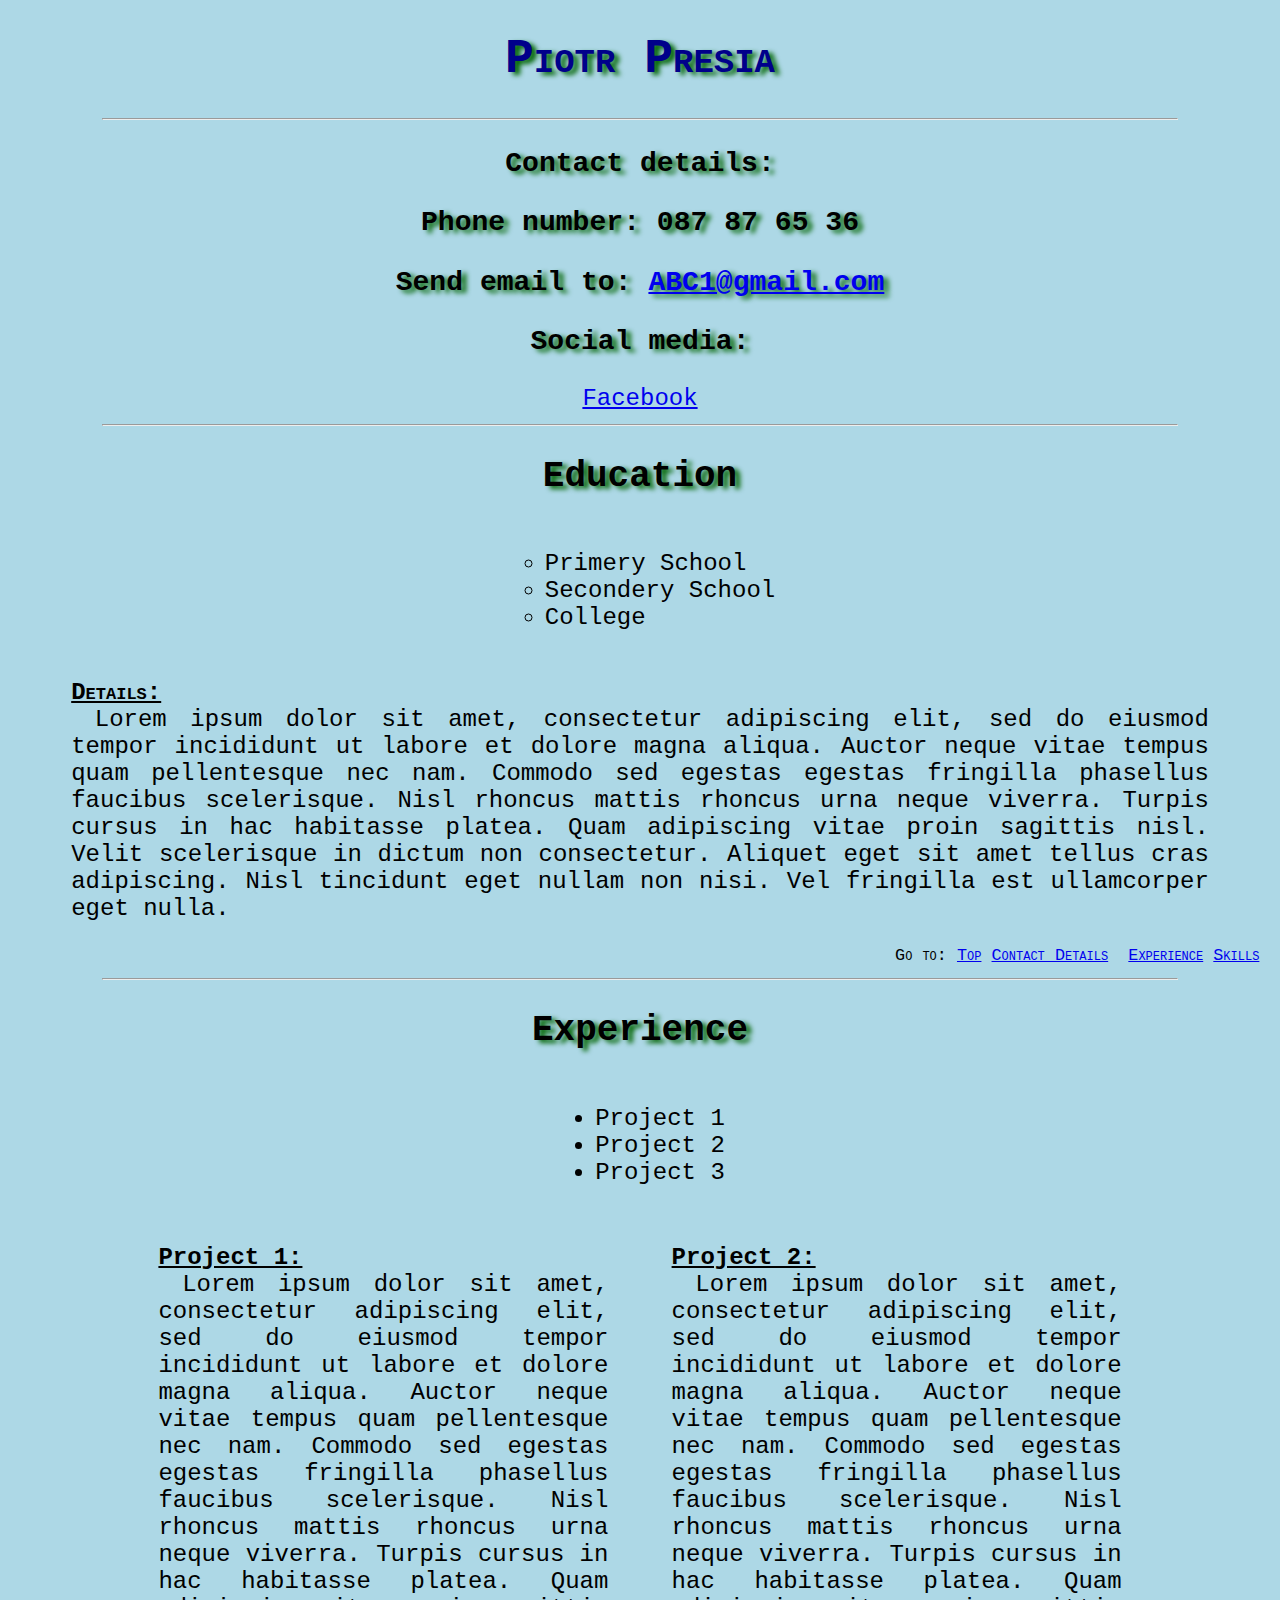
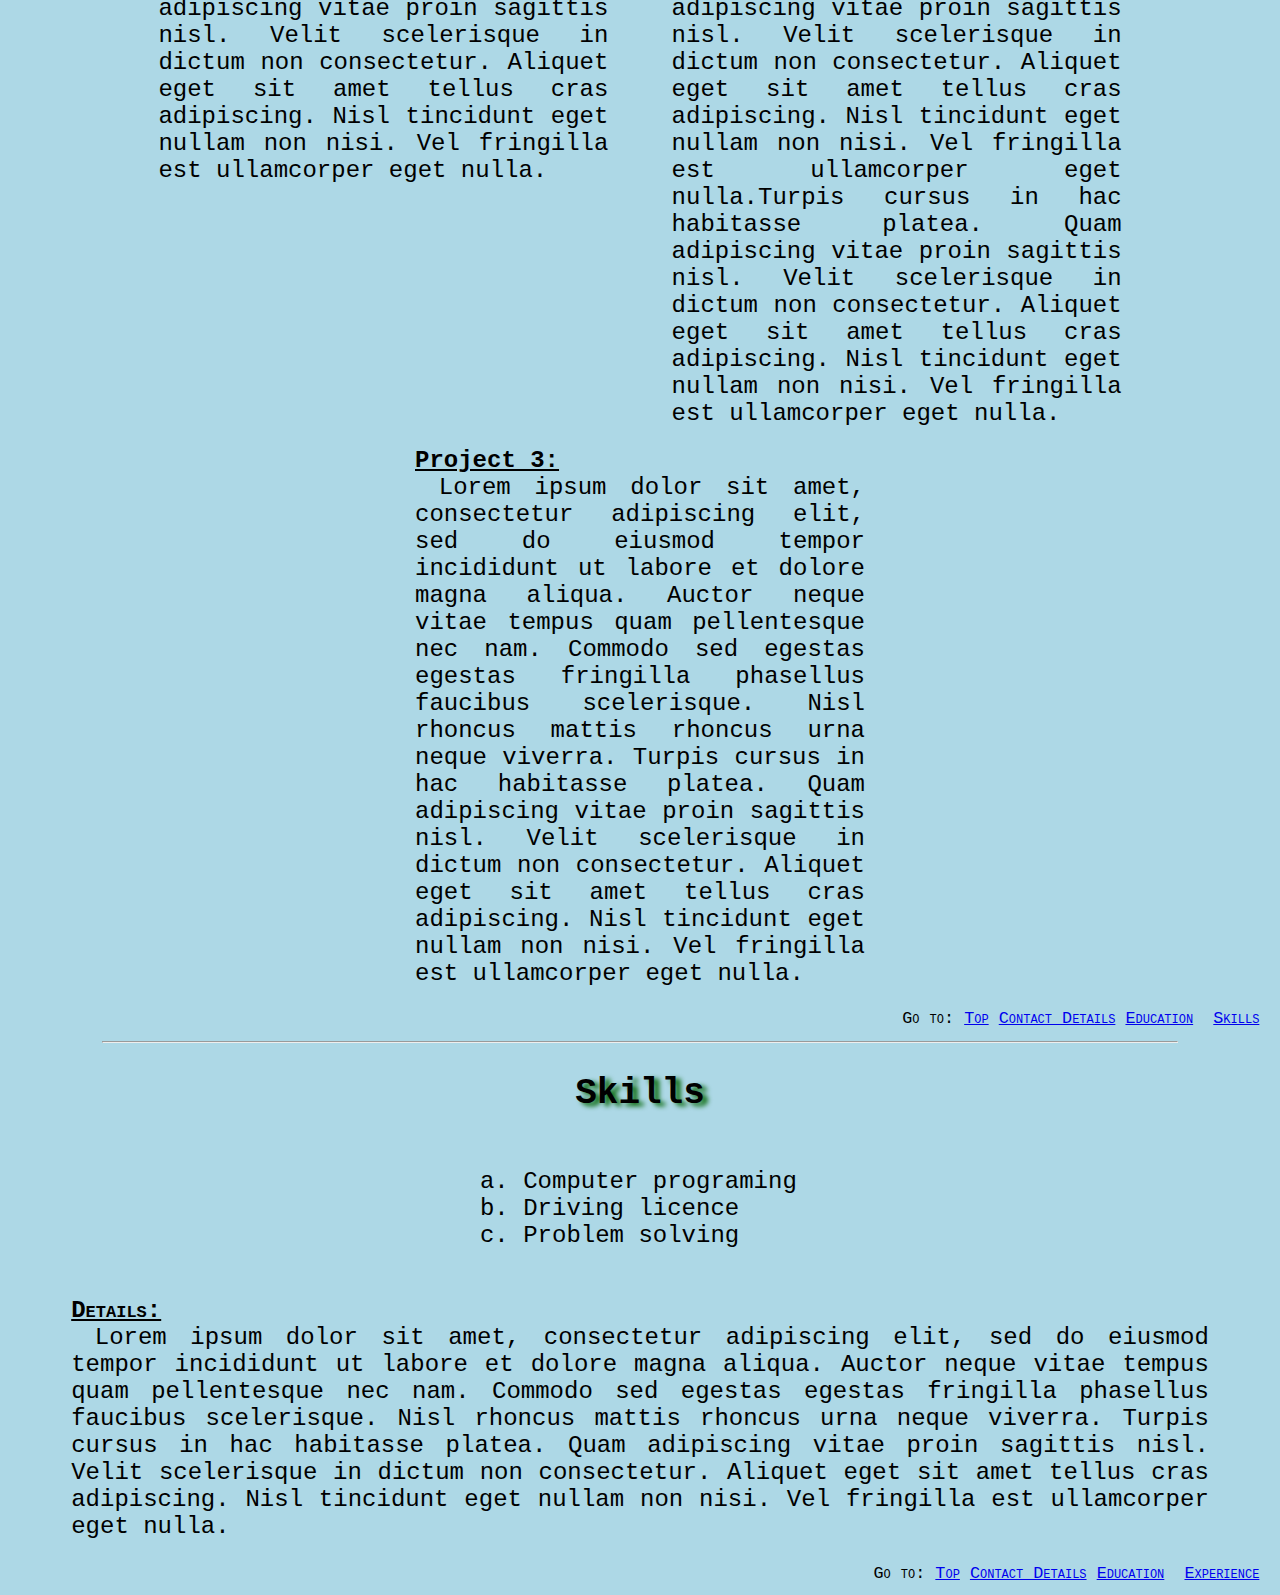
==== index.html @ 94bdb9b2 "Add files via upload" ====
<!DOCTYPE html>
<html>
	<head>
		<title>CV</title>
		<link rel="stylesheet" href="./style/style.css">
	</head>
	<body>

		<h1><font color=darkblue>Piotr Presia</font></h1>
		
		<hr>
		
		<h3><a id="contactDeatais">Contact details:</a></h3>
		<h3>Phone number: 087 87 65 36</h3>
		<h3>Send email to: <a href = "mailto: abc@example.com">ABC1@gmail.com</a></h3>
		<h3>Social media:</h3>
		<a href="https://www.facebook.com">Facebook</a>
		
		<hr>

		<h2><a id="education">Education </a></h2>
		
		<p>
			<ul class="squareList" >
				<li>Primery School</li>
				<li>Secondery School</li>
				<li>College</li>
			</ul>
		
		</p>
		<p class="paragraphPadding"><span>Details:</span></br>
		&nbsp;Lorem ipsum dolor sit amet, consectetur adipiscing elit, sed do eiusmod tempor incididunt ut labore et dolore magna aliqua.
		Auctor neque vitae tempus quam pellentesque nec nam. Commodo sed egestas egestas fringilla phasellus faucibus scelerisque. 
		Nisl rhoncus mattis rhoncus urna neque viverra. Turpis cursus in hac habitasse platea. Quam adipiscing vitae proin sagittis 
		nisl. Velit scelerisque in dictum non consectetur. Aliquet eget sit amet tellus cras adipiscing. Nisl tincidunt eget nullam 
		non nisi. Vel fringilla est ullamcorper eget nulla.
		</p>

		<div class="goTo">Go to: <a href="#top">Top</a>&nbsp;<a href="#contactDeatais">Contact Details</a>&nbsp;
		<a href="#experience">Experience</a>&nbsp;<a href="#skills">Skills</a></div>
		
		<hr>
		<h2>Experience </h2>
		<p>
			<ul>
				<li>Project 1</li>
				<li>Project 2</li>
				<li>Project 3</li>
			</ul>
		</p>
		<div id="container">
			<div><span>Project 1:</span></br>
				&nbsp;Lorem ipsum dolor sit amet, consectetur adipiscing elit, sed do eiusmod tempor incididunt ut labore et dolore magna aliqua.
				Auctor neque vitae tempus quam pellentesque nec nam. Commodo sed egestas egestas fringilla phasellus faucibus scelerisque. 
				Nisl rhoncus mattis rhoncus urna neque viverra. Turpis cursus in hac habitasse platea. Quam adipiscing vitae proin sagittis 
				nisl. Velit scelerisque in dictum non consectetur. Aliquet eget sit amet tellus cras adipiscing. Nisl tincidunt eget nullam 
				non nisi. Vel fringilla est ullamcorper eget nulla.
			</div>

			<div><span>Project 2:</span></br>
				&nbsp;Lorem ipsum dolor sit amet, consectetur adipiscing elit, sed do eiusmod tempor incididunt ut labore et dolore magna aliqua.
				Auctor neque vitae tempus quam pellentesque nec nam. Commodo sed egestas egestas fringilla phasellus faucibus scelerisque. 
				Nisl rhoncus mattis rhoncus urna neque viverra. Turpis cursus in hac habitasse platea. Quam adipiscing vitae proin sagittis 
				nisl. Velit scelerisque in dictum non consectetur. Aliquet eget sit amet tellus cras adipiscing. Nisl tincidunt eget nullam 
				non nisi. Vel fringilla est ullamcorper eget nulla.Turpis cursus in hac habitasse platea. Quam adipiscing vitae proin sagittis 
				nisl. Velit scelerisque in dictum non consectetur. Aliquet eget sit amet tellus cras adipiscing. Nisl tincidunt eget nullam 
				non nisi. Vel fringilla est ullamcorper eget nulla.
			</div>

			<div><span>Project 3:</span></br>
				&nbsp;Lorem ipsum dolor sit amet, consectetur adipiscing elit, sed do eiusmod tempor incididunt ut labore et dolore magna aliqua.
				Auctor neque vitae tempus quam pellentesque nec nam. Commodo sed egestas egestas fringilla phasellus faucibus scelerisque. 
				Nisl rhoncus mattis rhoncus urna neque viverra. Turpis cursus in hac habitasse platea. Quam adipiscing vitae proin sagittis 
				nisl. Velit scelerisque in dictum non consectetur. Aliquet eget sit amet tellus cras adipiscing. Nisl tincidunt eget nullam 
				non nisi. Vel fringilla est ullamcorper eget nulla.
			</div>
		</div>
			
		<div class="goTo">Go to: <a href="#top">Top</a>&nbsp;<a href="#contactDeatais">Contact Details</a>&nbsp;<a href="#education">Education</a>&nbsp;
		<a href="#skills">Skills</a></div>
		
		<hr>
		<h2><a id="skills">Skills</a></h2>
		
		<p>
			<ul class="starList">
				<li>Computer programing</li>
				<li>Driving licence</li>
				<li>Problem solving</li>
			</ul>
		</p>

		<p class="paragraphPadding"><span>Details:</span></br>
		&nbsp;Lorem ipsum dolor sit amet, consectetur adipiscing elit, sed do eiusmod tempor incididunt ut labore et dolore magna aliqua.
		Auctor neque vitae tempus quam pellentesque nec nam. Commodo sed egestas egestas fringilla phasellus faucibus scelerisque. 
		Nisl rhoncus mattis rhoncus urna neque viverra. Turpis cursus in hac habitasse platea. Quam adipiscing vitae proin sagittis 
		nisl. Velit scelerisque in dictum non consectetur. Aliquet eget sit amet tellus cras adipiscing. Nisl tincidunt eget nullam 
		non nisi. Vel fringilla est ullamcorper eget nulla.

		</p>
		<div class="goTo">Go to:  <a href="#top">Top</a>&nbsp;<a href="#contactDeatais">Contact Details</a>&nbsp;<a href="#education">Education</a>&nbsp;
		<a href="#experience">Experience</a></div>
		
	</body>
</html>
---- style/style.css ----
/* Update your CV from the last week to be a FlexBox responsive design. Design is mostly up to you but for full marks your design should:

Have 3 columns at some point in the design
Use Justified Content
Use a media query to change some aspect of your design at smaller widths */

html { scroll-behavior: smooth;
	}

body {
  background-color: lightblue;
  text-align: center;
  font-family: courier;
  font-size: 150%;
	}

ul {
	display: inline-block;
	text-align: left;
	
	}

h1 {text-shadow: 5px 3px 5px darkgreen ;
	font-variant-caps: small-caps;
}
h2, h3 {text-shadow: 5px 3px 5px darkgreen ;
	
			}

span{text-decoration: underline;
	font-weight: bold;
	}
	
	p {text-align: justify;
	}

.squareList {list-style-type: circle;}

.starList {list-style-type: lower-latin;}

hr { width: 85%;
background-color: green;}

.goTo {text-align: right;
font-variant-caps: small-caps;
 font-size: 0.7em;
 margin: 1%;
		}

		#container {

			display: flex;
			column-gap: 5%;
			row-gap: 3%;
			justify-content:center;
			flex-direction: row;
			flex-wrap: wrap;
			width: 100%;
			flex-wrap: wrap;

			
		}

		#container div {
			
			
			
			text-align: justify;
			min-width:450px;
			max-width: 27%;
			margin: 10px 0px 10px 0px;
			
			
			
		}

		#container div:nth-child(1) {
			
			
			
			
		
			
			
		}

		#container div:nth-child(2) {
			
			
			
			
		}

		#container div:nth-child(3) {
			
			
		
			
		}
		
		p span {
			font-variant-caps: small-caps;
			
		}

		.paragraphPadding {
			padding: 0% 5% 0% 5%;
		}
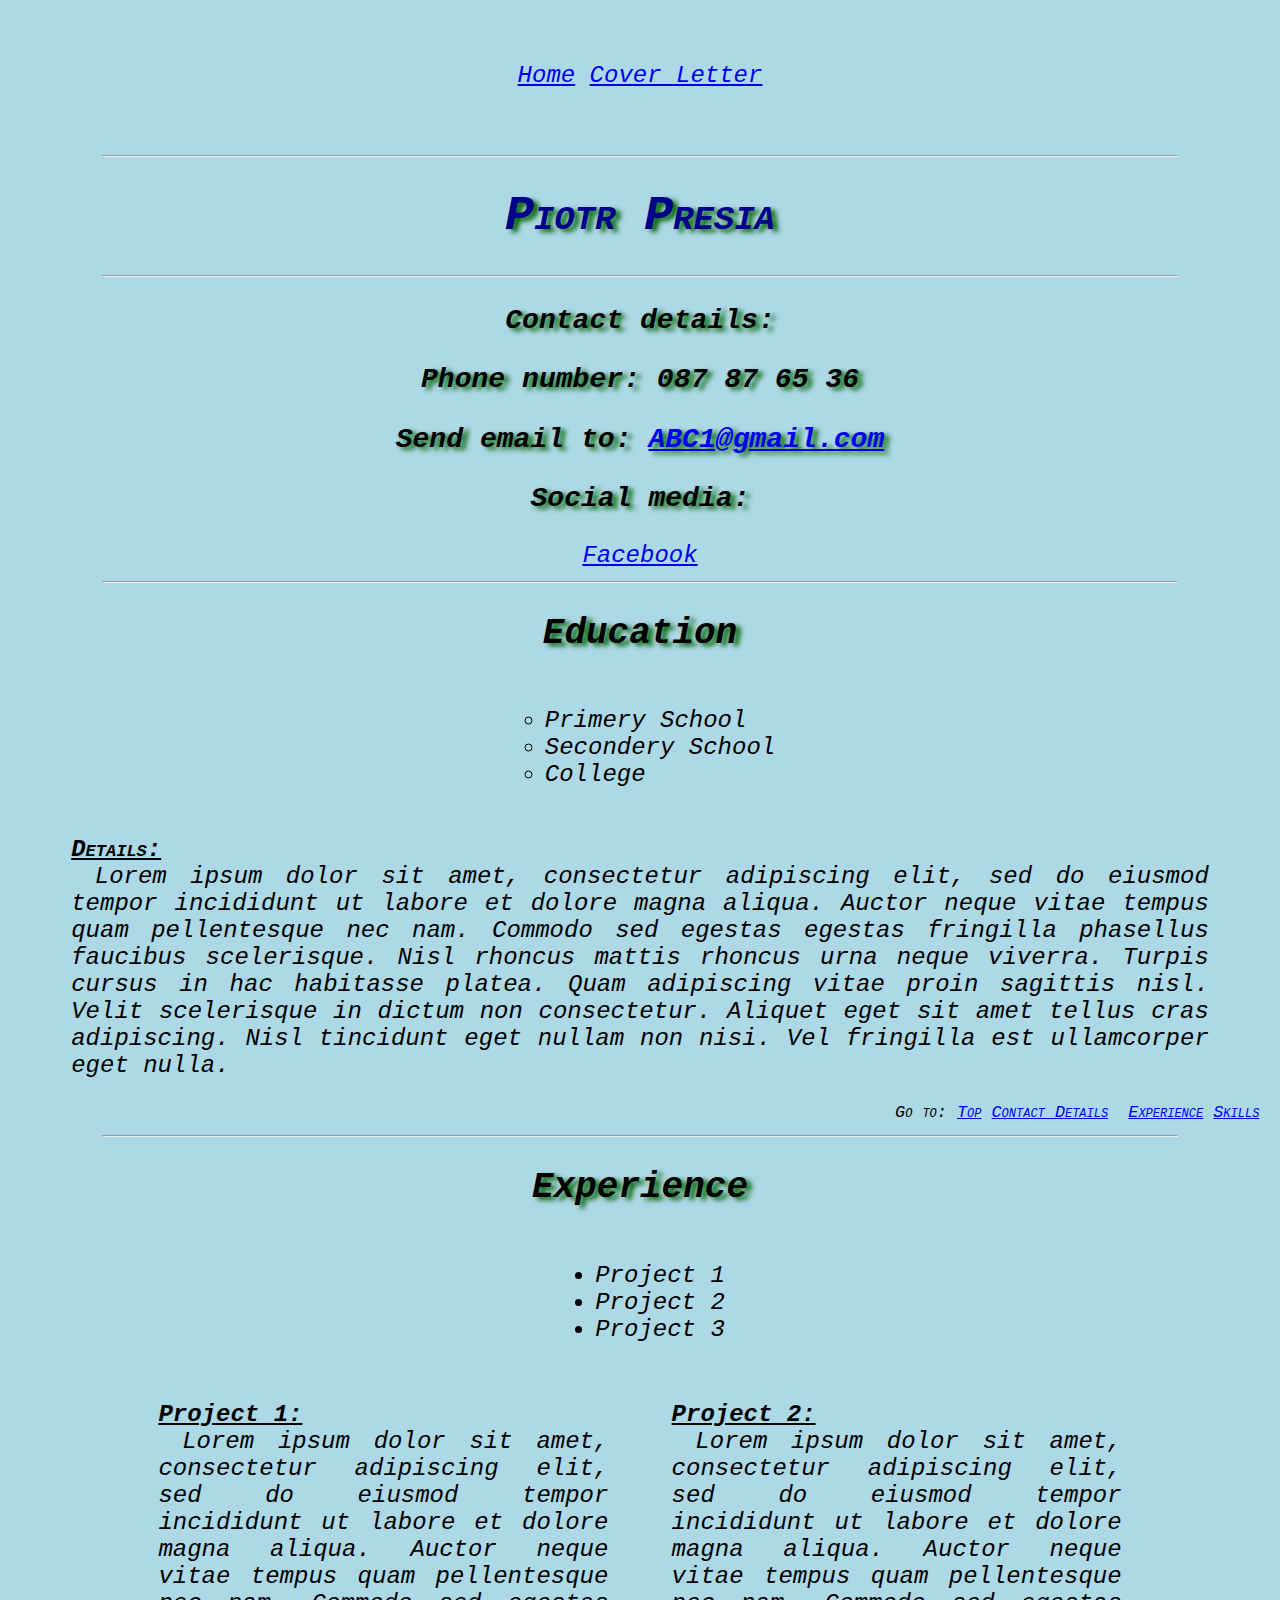
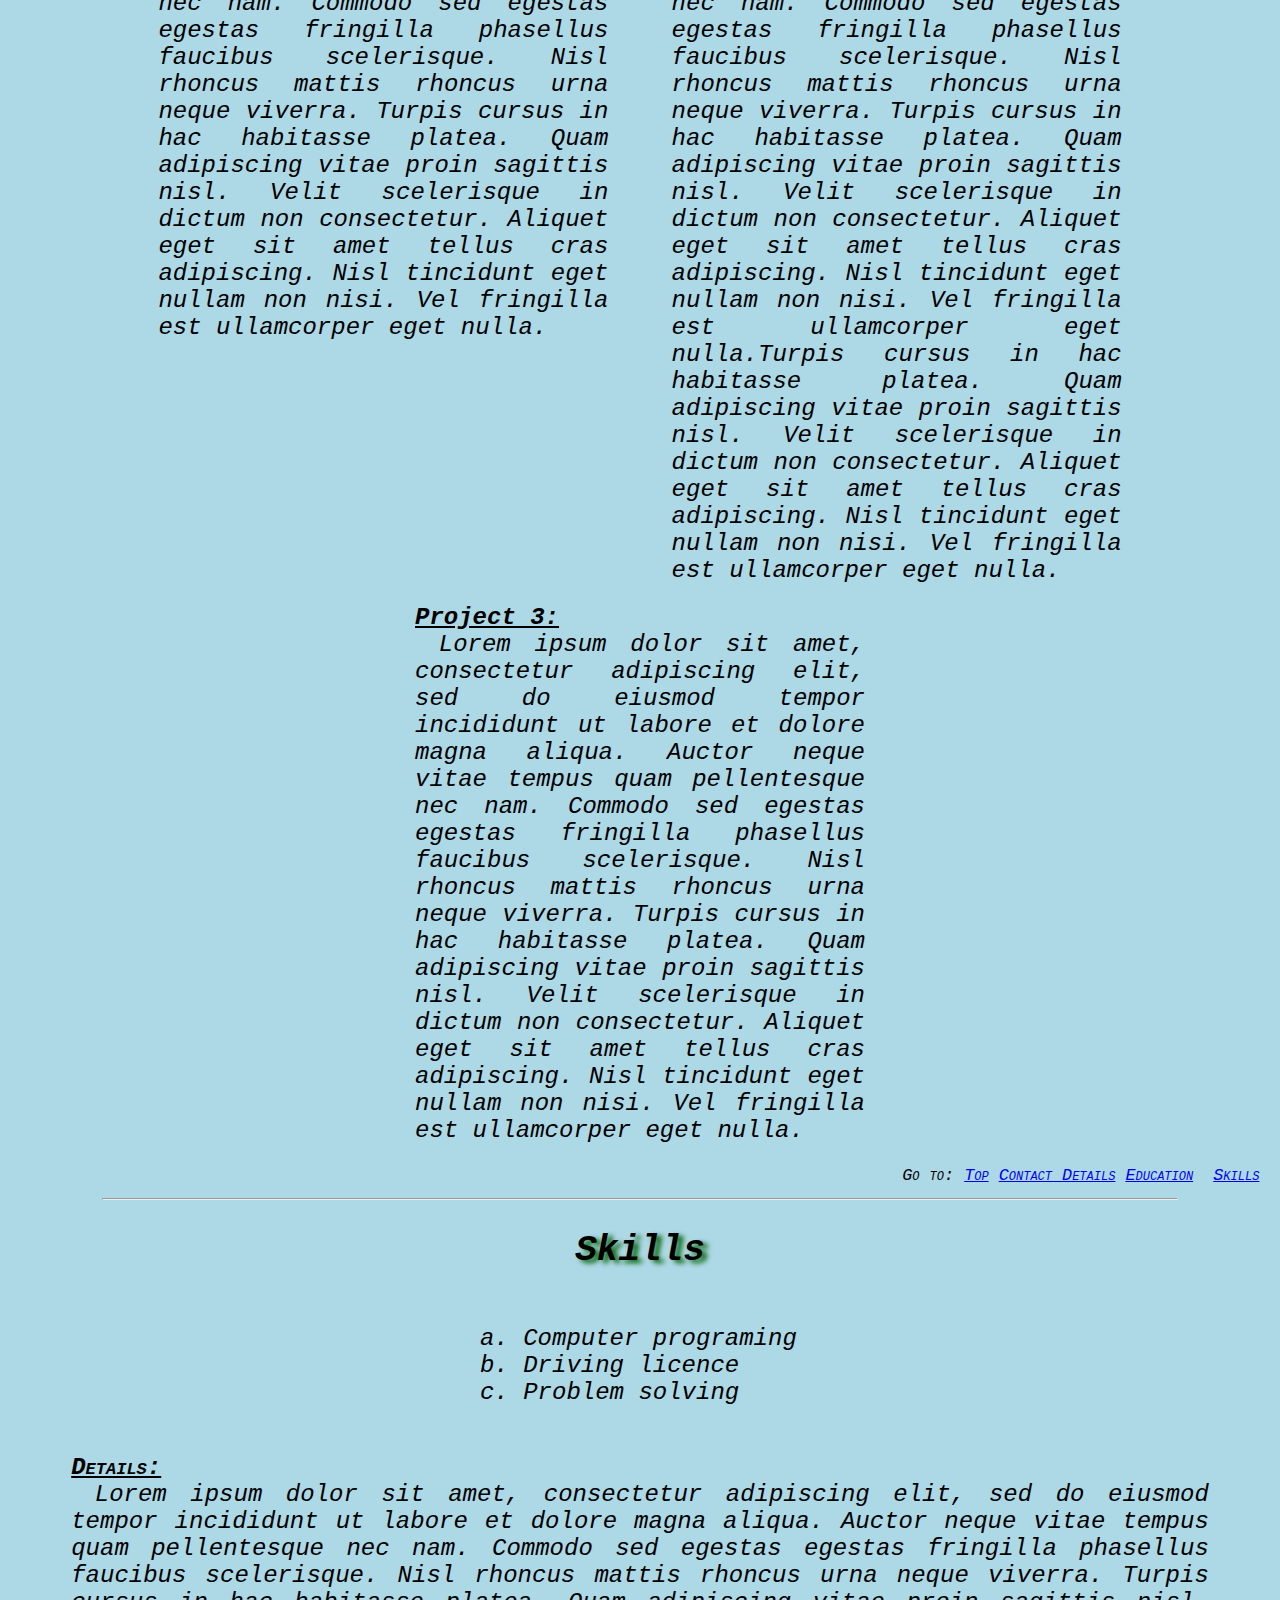
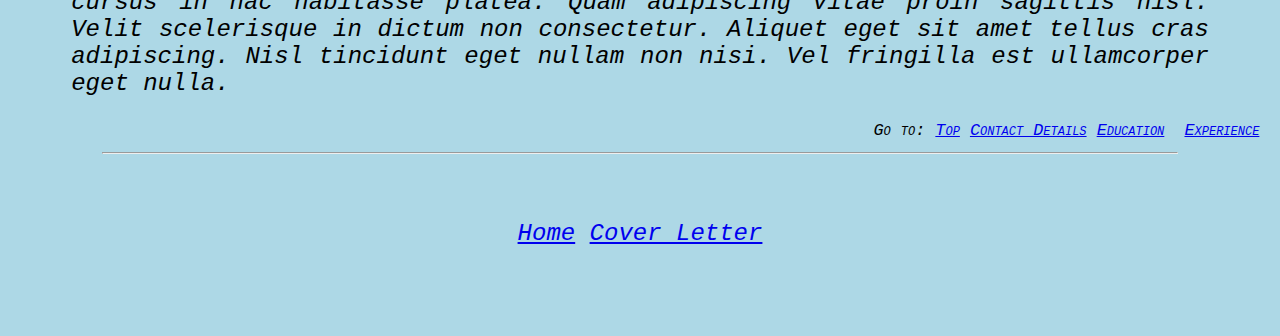
==== commit 5dd6339b: "Add files via upload" ====
--- a/index.html
+++ b/index.html
@@ -5,6 +5,17 @@
 		<link rel="stylesheet" href="./style/style.css">
 	</head>
 	<body>
+
+		<header>
+			
+			<br/><br/>
+			<a href="./index.html"><i class="fa Home"><i>Home</i></a>
+			<a href="./CoverLetter/coverLetter.html"><i class="fa Cover Letter">Cover Letter</i></a>
+			<br/>
+			<br/><br/>
+			<hr>
+
+		</header>
 
 		<h1><font color=darkblue>Piotr Presia</font></h1>
 		
@@ -100,6 +111,16 @@
 		</p>
 		<div class="goTo">Go to:  <a href="#top">Top</a>&nbsp;<a href="#contactDeatais">Contact Details</a>&nbsp;<a href="#education">Education</a>&nbsp;
 		<a href="#experience">Experience</a></div>
+
+		<footer>
+			<hr>
+			<br/><br/>
+			<a href="./index.html"><i class="fa Home"><i>Home</i></a>
+			<a href="./CoverLetter/coverLetter.html"><i class="fa Cover Letter">Cover Letter</i></a>
+			<br/>
+			<br/><br/><br/>
+
+		</footer>
 		
 	</body>
 </html>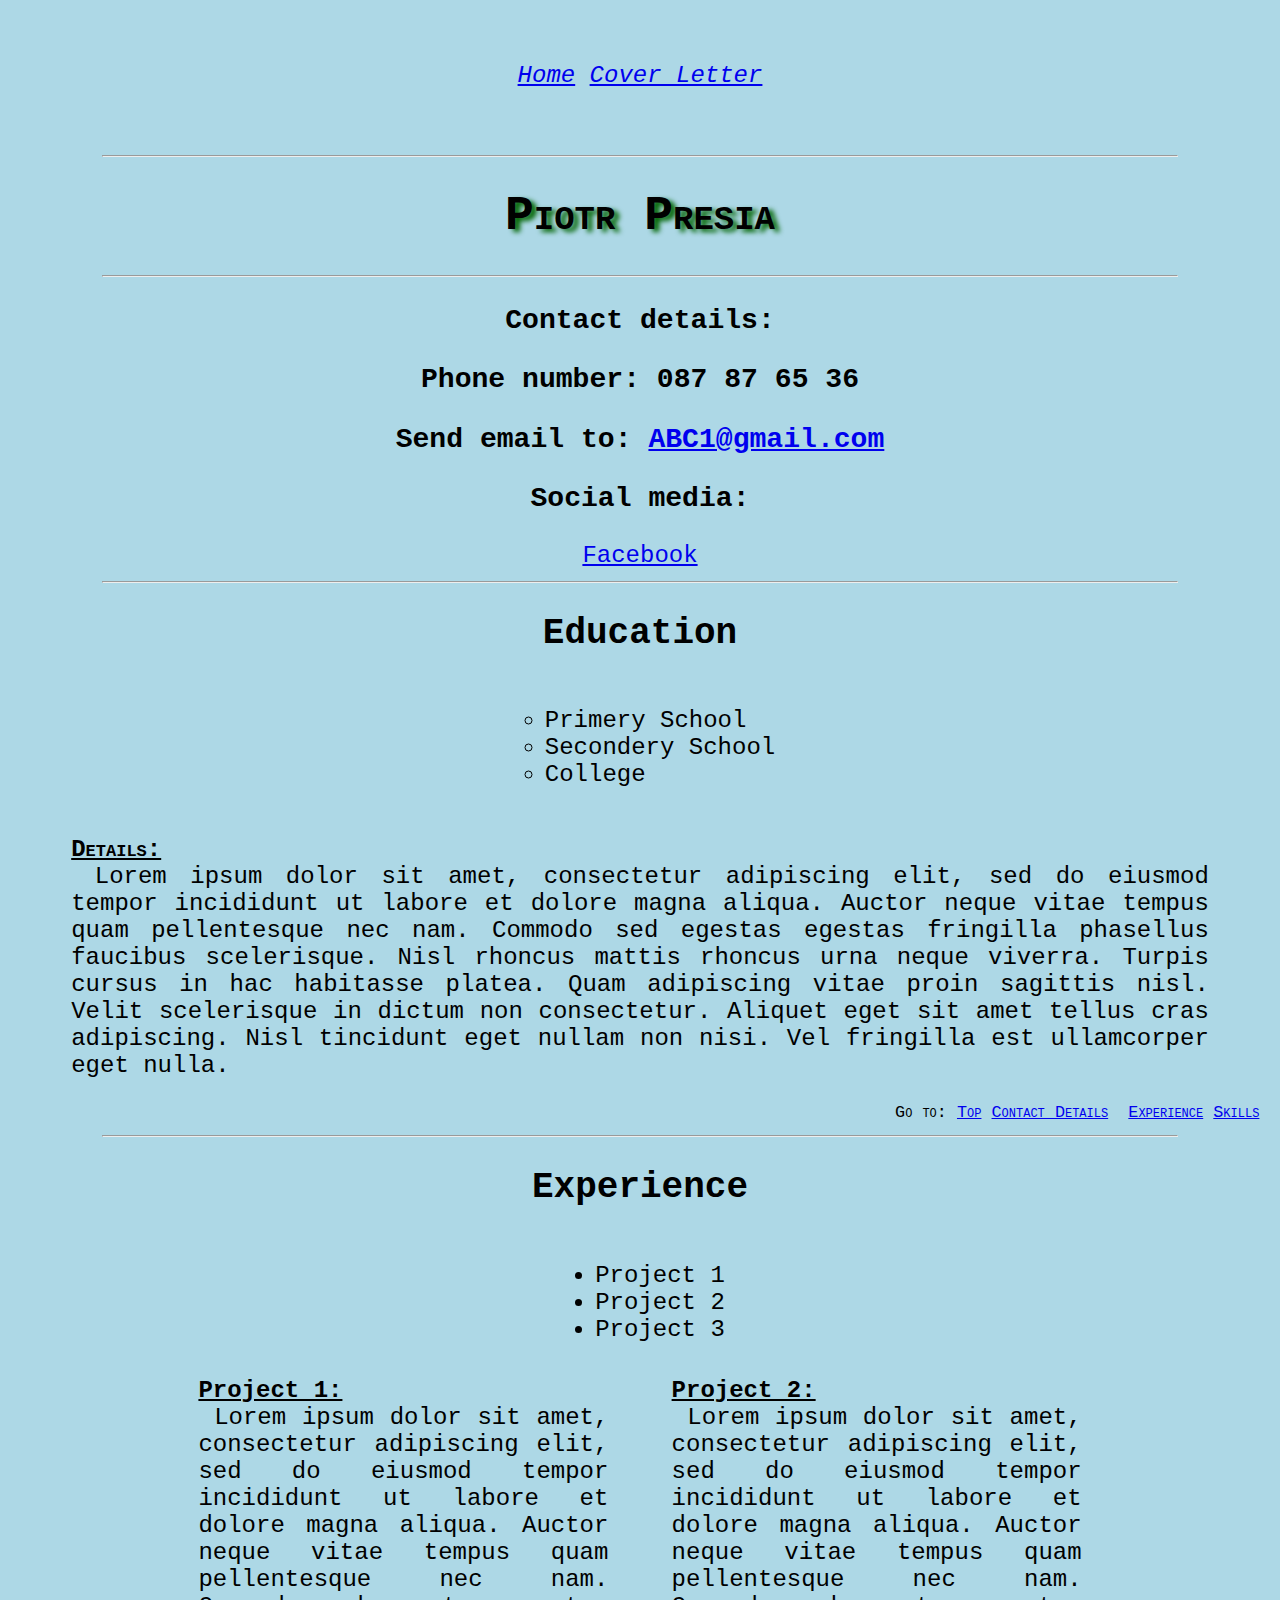
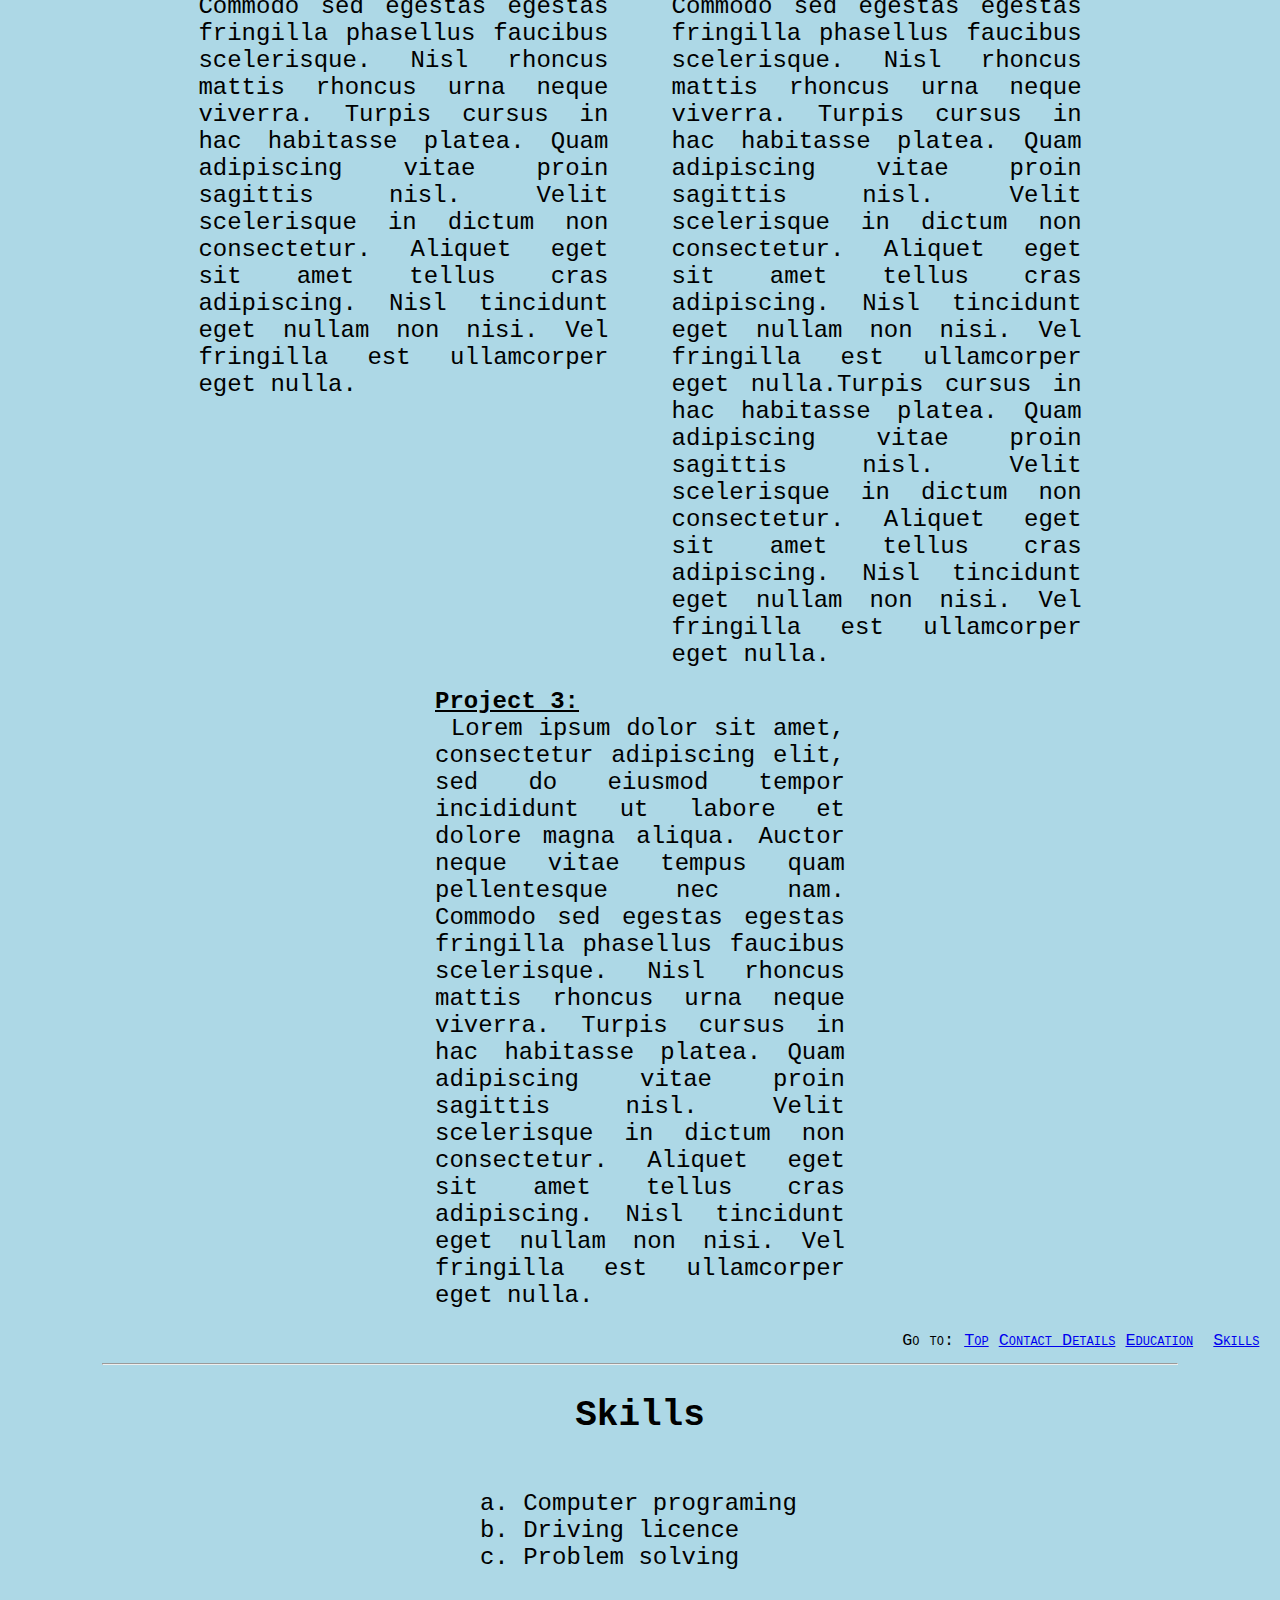
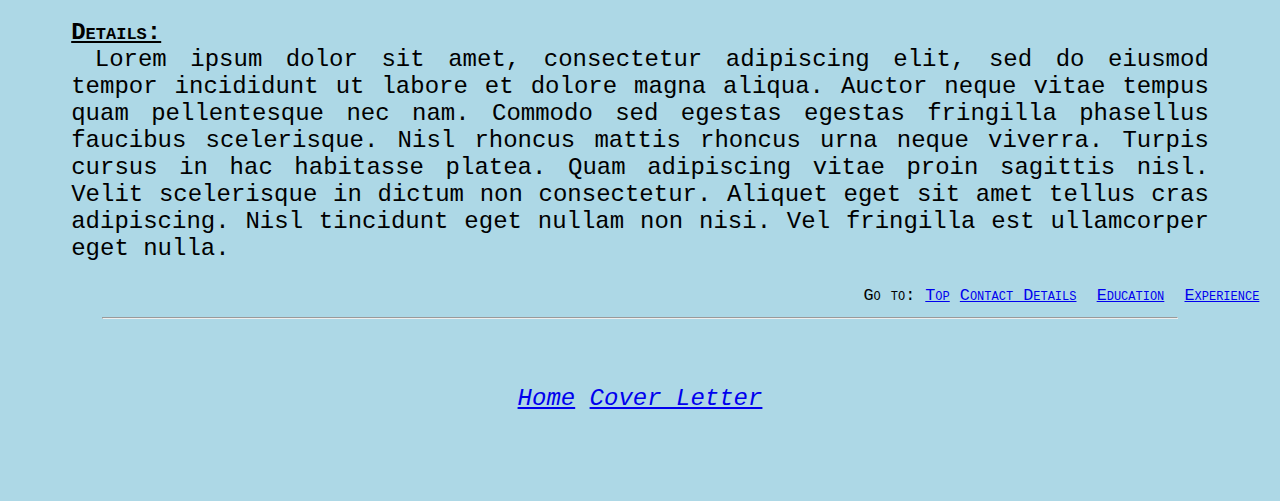
==== commit b2ef7729: "Add files via upload" ====
--- a/index.html
+++ b/index.html
@@ -1,126 +1,158 @@
 <!DOCTYPE html>
-<html>
-	<head>
-		<title>CV</title>
-		<link rel="stylesheet" href="./style/style.css">
-	</head>
-	<body>
+<html lang="zxx">
 
-		<header>
-			
-			<br/><br/>
-			<a href="./index.html"><i class="fa Home"><i>Home</i></a>
-			<a href="./CoverLetter/coverLetter.html"><i class="fa Cover Letter">Cover Letter</i></a>
-			<br/>
-			<br/><br/>
-			<hr>
+<head>
+	<title>CV</title>
+	<link rel="stylesheet" href="./style/style.css">
+	<meta charset="UTF-8">
+</head>
 
-		</header>
+<body>
 
-		<h1><font color=darkblue>Piotr Presia</font></h1>
-		
-		<hr>
-		
-		<h3><a id="contactDeatais">Contact details:</a></h3>
-		<h3>Phone number: 087 87 65 36</h3>
-		<h3>Send email to: <a href = "mailto: abc@example.com">ABC1@gmail.com</a></h3>
-		<h3>Social media:</h3>
-		<a href="https://www.facebook.com">Facebook</a>
-		
+	<header>
+
+		<br><br>
+		<a href="./index.html"><i class="fa">Home</i></a>
+		<a href="./CoverLetter/coverLetter.html"><i class="fa">Cover Letter</i></a>
+		<br>
+		<br><br>
 		<hr>
 
-		<h2><a id="education">Education </a></h2>
-		
-		<p>
-			<ul class="squareList" >
-				<li>Primery School</li>
-				<li>Secondery School</li>
-				<li>College</li>
-			</ul>
-		
-		</p>
-		<p class="paragraphPadding"><span>Details:</span></br>
-		&nbsp;Lorem ipsum dolor sit amet, consectetur adipiscing elit, sed do eiusmod tempor incididunt ut labore et dolore magna aliqua.
-		Auctor neque vitae tempus quam pellentesque nec nam. Commodo sed egestas egestas fringilla phasellus faucibus scelerisque. 
-		Nisl rhoncus mattis rhoncus urna neque viverra. Turpis cursus in hac habitasse platea. Quam adipiscing vitae proin sagittis 
-		nisl. Velit scelerisque in dictum non consectetur. Aliquet eget sit amet tellus cras adipiscing. Nisl tincidunt eget nullam 
+	</header>
+
+	<h1>
+		Piotr Presia
+	</h1>
+
+	<hr>
+
+	<h3><a id="contactDeatais">Contact details:</a></h3>
+	<h3>Phone number: 087 87 65 36</h3>
+	<h3>Send email to: <a href="mailto:abc@example.com">ABC1@gmail.com</a></h3>
+	<h3>Social media:</h3>
+	<a href="https://www.facebook.com">Facebook</a>
+
+	<hr>
+
+	<h2><a id="education">Education </a></h2>
+
+
+	<ul class="squareList">
+		<li>Primery School</li>
+		<li>Secondery School</li>
+		<li>College</li>
+	</ul>
+
+
+	<p class="paragraphPadding"><span>Details:</span><br>
+		&nbsp;Lorem ipsum dolor sit amet, consectetur adipiscing elit, sed do eiusmod tempor incididunt ut labore et
+		dolore magna aliqua.
+		Auctor neque vitae tempus quam pellentesque nec nam. Commodo sed egestas egestas fringilla phasellus faucibus
+		scelerisque.
+		Nisl rhoncus mattis rhoncus urna neque viverra. Turpis cursus in hac habitasse platea. Quam adipiscing vitae
+		proin sagittis
+		nisl. Velit scelerisque in dictum non consectetur. Aliquet eget sit amet tellus cras adipiscing. Nisl tincidunt
+		eget nullam
 		non nisi. Vel fringilla est ullamcorper eget nulla.
-		</p>
+	</p>
 
-		<div class="goTo">Go to: <a href="#top">Top</a>&nbsp;<a href="#contactDeatais">Contact Details</a>&nbsp;
-		<a href="#experience">Experience</a>&nbsp;<a href="#skills">Skills</a></div>
-		
-		<hr>
-		<h2>Experience </h2>
-		<p>
-			<ul>
-				<li>Project 1</li>
-				<li>Project 2</li>
-				<li>Project 3</li>
-			</ul>
-		</p>
-		<div id="container">
-			<div><span>Project 1:</span></br>
-				&nbsp;Lorem ipsum dolor sit amet, consectetur adipiscing elit, sed do eiusmod tempor incididunt ut labore et dolore magna aliqua.
-				Auctor neque vitae tempus quam pellentesque nec nam. Commodo sed egestas egestas fringilla phasellus faucibus scelerisque. 
-				Nisl rhoncus mattis rhoncus urna neque viverra. Turpis cursus in hac habitasse platea. Quam adipiscing vitae proin sagittis 
-				nisl. Velit scelerisque in dictum non consectetur. Aliquet eget sit amet tellus cras adipiscing. Nisl tincidunt eget nullam 
-				non nisi. Vel fringilla est ullamcorper eget nulla.
-			</div>
+	<div class="goTo">Go to: <a href="#top">Top</a>&nbsp;<a href="#contactDeatais">Contact Details</a>&nbsp;
+		<a href="#experience">Experience</a>&nbsp;<a href="#skills">Skills</a>
+	</div>
 
-			<div><span>Project 2:</span></br>
-				&nbsp;Lorem ipsum dolor sit amet, consectetur adipiscing elit, sed do eiusmod tempor incididunt ut labore et dolore magna aliqua.
-				Auctor neque vitae tempus quam pellentesque nec nam. Commodo sed egestas egestas fringilla phasellus faucibus scelerisque. 
-				Nisl rhoncus mattis rhoncus urna neque viverra. Turpis cursus in hac habitasse platea. Quam adipiscing vitae proin sagittis 
-				nisl. Velit scelerisque in dictum non consectetur. Aliquet eget sit amet tellus cras adipiscing. Nisl tincidunt eget nullam 
-				non nisi. Vel fringilla est ullamcorper eget nulla.Turpis cursus in hac habitasse platea. Quam adipiscing vitae proin sagittis 
-				nisl. Velit scelerisque in dictum non consectetur. Aliquet eget sit amet tellus cras adipiscing. Nisl tincidunt eget nullam 
-				non nisi. Vel fringilla est ullamcorper eget nulla.
-			</div>
+	<hr>
+	<h2>Experience </h2>
 
-			<div><span>Project 3:</span></br>
-				&nbsp;Lorem ipsum dolor sit amet, consectetur adipiscing elit, sed do eiusmod tempor incididunt ut labore et dolore magna aliqua.
-				Auctor neque vitae tempus quam pellentesque nec nam. Commodo sed egestas egestas fringilla phasellus faucibus scelerisque. 
-				Nisl rhoncus mattis rhoncus urna neque viverra. Turpis cursus in hac habitasse platea. Quam adipiscing vitae proin sagittis 
-				nisl. Velit scelerisque in dictum non consectetur. Aliquet eget sit amet tellus cras adipiscing. Nisl tincidunt eget nullam 
-				non nisi. Vel fringilla est ullamcorper eget nulla.
-			</div>
+	<ul>
+		<li>Project 1</li>
+		<li>Project 2</li>
+		<li>Project 3</li>
+	</ul>
+
+	<div id="container">
+		<div><span>Project 1:</span><br>
+			&nbsp;Lorem ipsum dolor sit amet, consectetur adipiscing elit, sed do eiusmod tempor incididunt ut labore et
+			dolore magna aliqua.
+			Auctor neque vitae tempus quam pellentesque nec nam. Commodo sed egestas egestas fringilla phasellus
+			faucibus scelerisque.
+			Nisl rhoncus mattis rhoncus urna neque viverra. Turpis cursus in hac habitasse platea. Quam adipiscing vitae
+			proin sagittis
+			nisl. Velit scelerisque in dictum non consectetur. Aliquet eget sit amet tellus cras adipiscing. Nisl
+			tincidunt eget nullam
+			non nisi. Vel fringilla est ullamcorper eget nulla.
 		</div>
-			
-		<div class="goTo">Go to: <a href="#top">Top</a>&nbsp;<a href="#contactDeatais">Contact Details</a>&nbsp;<a href="#education">Education</a>&nbsp;
-		<a href="#skills">Skills</a></div>
-		
-		<hr>
-		<h2><a id="skills">Skills</a></h2>
-		
-		<p>
-			<ul class="starList">
-				<li>Computer programing</li>
-				<li>Driving licence</li>
-				<li>Problem solving</li>
-			</ul>
-		</p>
 
-		<p class="paragraphPadding"><span>Details:</span></br>
-		&nbsp;Lorem ipsum dolor sit amet, consectetur adipiscing elit, sed do eiusmod tempor incididunt ut labore et dolore magna aliqua.
-		Auctor neque vitae tempus quam pellentesque nec nam. Commodo sed egestas egestas fringilla phasellus faucibus scelerisque. 
-		Nisl rhoncus mattis rhoncus urna neque viverra. Turpis cursus in hac habitasse platea. Quam adipiscing vitae proin sagittis 
-		nisl. Velit scelerisque in dictum non consectetur. Aliquet eget sit amet tellus cras adipiscing. Nisl tincidunt eget nullam 
+		<div><span>Project 2:</span><br>
+			&nbsp;Lorem ipsum dolor sit amet, consectetur adipiscing elit, sed do eiusmod tempor incididunt ut labore et
+			dolore magna aliqua.
+			Auctor neque vitae tempus quam pellentesque nec nam. Commodo sed egestas egestas fringilla phasellus
+			faucibus scelerisque.
+			Nisl rhoncus mattis rhoncus urna neque viverra. Turpis cursus in hac habitasse platea. Quam adipiscing vitae
+			proin sagittis
+			nisl. Velit scelerisque in dictum non consectetur. Aliquet eget sit amet tellus cras adipiscing. Nisl
+			tincidunt eget nullam
+			non nisi. Vel fringilla est ullamcorper eget nulla.Turpis cursus in hac habitasse platea. Quam adipiscing
+			vitae proin sagittis
+			nisl. Velit scelerisque in dictum non consectetur. Aliquet eget sit amet tellus cras adipiscing. Nisl
+			tincidunt eget nullam
+			non nisi. Vel fringilla est ullamcorper eget nulla.
+		</div>
+
+		<div><span>Project 3:</span><br>
+			&nbsp;Lorem ipsum dolor sit amet, consectetur adipiscing elit, sed do eiusmod tempor incididunt ut labore et
+			dolore magna aliqua.
+			Auctor neque vitae tempus quam pellentesque nec nam. Commodo sed egestas egestas fringilla phasellus
+			faucibus scelerisque.
+			Nisl rhoncus mattis rhoncus urna neque viverra. Turpis cursus in hac habitasse platea. Quam adipiscing vitae
+			proin sagittis
+			nisl. Velit scelerisque in dictum non consectetur. Aliquet eget sit amet tellus cras adipiscing. Nisl
+			tincidunt eget nullam
+			non nisi. Vel fringilla est ullamcorper eget nulla.
+		</div>
+	</div>
+
+	<div class="goTo">Go to: <a href="#top">Top</a>&nbsp;<a href="#contactDeatais">Contact Details</a>&nbsp;<a
+			href="#education">Education</a>&nbsp;
+		<a href="#skills">Skills</a>
+	</div>
+
+	<hr>
+	<h2><a id="skills">Skills</a></h2>
+
+
+	<ul class="starList">
+		<li>Computer programing</li>
+		<li>Driving licence</li>
+		<li>Problem solving</li>
+	</ul>
+
+
+	<p class="paragraphPadding"><span>Details:</span><br>
+		&nbsp;Lorem ipsum dolor sit amet, consectetur adipiscing elit, sed do eiusmod tempor incididunt ut labore et
+		dolore magna aliqua.
+		Auctor neque vitae tempus quam pellentesque nec nam. Commodo sed egestas egestas fringilla phasellus faucibus
+		scelerisque.
+		Nisl rhoncus mattis rhoncus urna neque viverra. Turpis cursus in hac habitasse platea. Quam adipiscing vitae
+		proin sagittis
+		nisl. Velit scelerisque in dictum non consectetur. Aliquet eget sit amet tellus cras adipiscing. Nisl tincidunt
+		eget nullam
 		non nisi. Vel fringilla est ullamcorper eget nulla.
 
-		</p>
-		<div class="goTo">Go to:  <a href="#top">Top</a>&nbsp;<a href="#contactDeatais">Contact Details</a>&nbsp;<a href="#education">Education</a>&nbsp;
-		<a href="#experience">Experience</a></div>
+	</p>
+	<div class="goTo">Go to: <a href="#top">Top</a>&nbsp;<a href="#contactDeatais">Contact Details</a>&nbsp;
+		<a href="#education">Education</a>&nbsp;
+		<a href="#experience">Experience</a>
+	</div>
 
-		<footer>
-			<hr>
-			<br/><br/>
-			<a href="./index.html"><i class="fa Home"><i>Home</i></a>
-			<a href="./CoverLetter/coverLetter.html"><i class="fa Cover Letter">Cover Letter</i></a>
-			<br/>
-			<br/><br/><br/>
+	<footer>
+		<hr>
+		<br><br>
+		<a class="fa" href="./index.html"><i>Home</i></a>
+		<a href="./CoverLetter/coverLetter.html"><i>Cover Letter</i></a>
+		<br>
+		<br><br><br>
+	</footer>
 
-		</footer>
-		
-	</body>
+</body>
+
 </html>--- a/style/style.css
+++ b/style/style.css
@@ -1,111 +1,127 @@
-
 /* Update your CV from the last week to be a FlexBox responsive design. Design is mostly up to you but for full marks your design should:
 
 Have 3 columns at some point in the design
 Use Justified Content
 Use a media query to change some aspect of your design at smaller widths */
 
-html { scroll-behavior: smooth;
-	}
+
+
+
+html {
+	scroll-behavior: smooth;
+}
 
 body {
-  background-color: lightblue;
-  text-align: center;
-  font-family: courier;
-  font-size: 150%;
-	}
+	background-color: lightblue;
+	text-align: center;
+	font-family: 'Courier New', Courier, monospace;
+	font-size: 150%;
+}
 
 ul {
 	display: inline-block;
 	text-align: left;
-	
+}
+
+h1 {
+	text-shadow: 5px 3px 5px darkgreen;
+	font-variant-caps: small-caps;
+}
+
+span {
+	text-decoration: underline;
+	font-weight: bold;
+}
+
+p {
+	text-align: justify;
+}
+
+.squareList {
+	list-style-type: circle;
+}
+
+.starList {
+	list-style-type: lower-latin;
+}
+
+hr {
+	width: 85%;
+	background-color: green;
+}
+
+.goTo {
+	text-align: right;
+	font-variant-caps: small-caps;
+	font-size: 0.7em;
+	margin: 1%;
+}
+
+#container {
+
+	display: flex;
+	column-gap: 5%;
+	row-gap: 3%;
+	justify-content: center;
+	flex-direction: row;
+	flex-wrap: wrap;
+	width: 100%;
+	flex-wrap: wrap;
+}
+
+#container div {
+
+	text-align: justify;
+	min-width: 410px;
+	max-width: 27%;
+	margin: 10px 0px 10px 0px;
+}
+
+p span {
+	font-variant-caps: small-caps;
+}
+
+.paragraphPadding {
+	padding: 0% 5% 0% 5%;
+}
+
+@media (max-width: 600px) {
+
+	body {
+
+		background-color: white;
 	}
 
-h1 {text-shadow: 5px 3px 5px darkgreen ;
-	font-variant-caps: small-caps;
-}
-h2, h3 {text-shadow: 5px 3px 5px darkgreen ;
-	
-			}
-
-span{text-decoration: underline;
-	font-weight: bold;
-	}
-	
-	p {text-align: justify;
+	h2,
+	h3 {
+		font-size: medium;
+		text-shadow: 5px 3px 5px black;
 	}
 
-.squareList {list-style-type: circle;}
+	ul {
+		font-size: medium;
+	}
 
-.starList {list-style-type: lower-latin;}
+	p {
+		font-size: large;
+		font-family: Ariel;
+	}
 
-hr { width: 85%;
-background-color: green;}
+	#container {
+		font-style: italic;
+		font-size: large;
+		font-family: Verdana, Geneva, Tahoma, sans-serif;
+		margin: 20px 0px 20px 0px;
+	}
 
-.goTo {text-align: right;
-font-variant-caps: small-caps;
- font-size: 0.7em;
- margin: 1%;
-		}
 
-		#container {
+	header,
+	footer {
+		font-size: large;
+	}
 
-			display: flex;
-			column-gap: 5%;
-			row-gap: 3%;
-			justify-content:center;
-			flex-direction: row;
-			flex-wrap: wrap;
-			width: 100%;
-			flex-wrap: wrap;
-
-			
-		}
-
-		#container div {
-			
-			
-			
-			text-align: justify;
-			min-width:450px;
-			max-width: 27%;
-			margin: 10px 0px 10px 0px;
-			
-			
-			
-		}
-
-		#container div:nth-child(1) {
-			
-			
-			
-			
-		
-			
-			
-		}
-
-		#container div:nth-child(2) {
-			
-			
-			
-			
-		}
-
-		#container div:nth-child(3) {
-			
-			
-		
-			
-		}
-		
-		p span {
-			font-variant-caps: small-caps;
-			
-		}
-
-		.paragraphPadding {
-			padding: 0% 5% 0% 5%;
-		}
-
-		+	.goTo,
+	a {
+		font-size: small;
+	}
+}